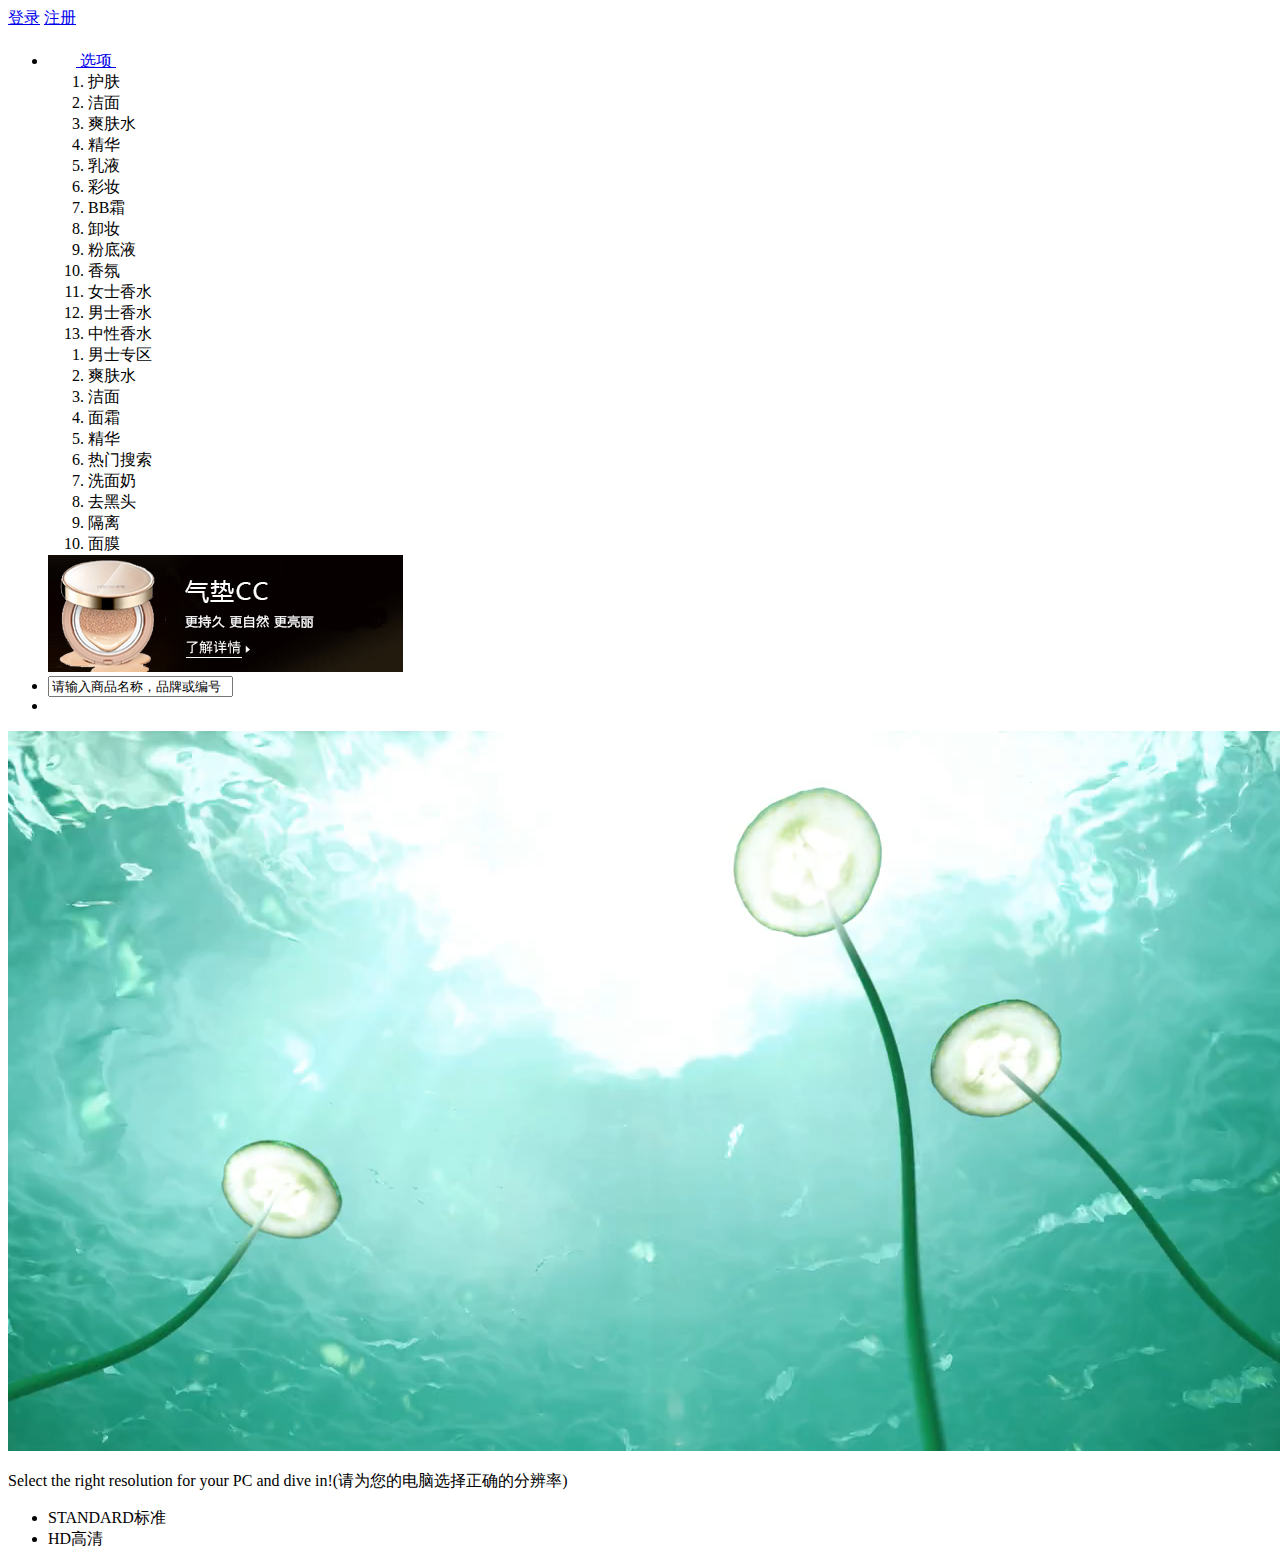
==== index.html @ 4a0d30cd "add video frame content" ====
<!DOCTYPE html>
<html lang="en">
<head>
    <meta charset="UTF-8">
    <title>Title</title>
</head>
<body>
<!-- videobox begin -->
<div class="videobox">
    <header>
        <div class="con">
            <section class="left"></section>
            <section class="right">
                <a href="#">登录</a>
                <a href="#">注册</a>
            </section>
        </div>
    </header>
    <nav>
        <ul>
            <li class="left">
                <a class="one" href="#">
                    <img src="images/sanxian.png" alt="">
                    <span>选项</span>
                    <img src="images/sanjiao.png" alt="">
                </a>
                <aside> <!-- <aside> 标签定义 article 以外的内容。aside 的内容应该与 article 的内容相关。-->
                    <span></span>
                    <ol class="zuo">
                        <li class="con">护肤</li>
                        <li>洁面</li>
                        <li>爽肤水</li>
                        <li>精华</li>
                        <li>乳液</li>
                        <li class="con">彩妆</li>
                        <li>BB霜</li>
                        <li>卸妆</li>
                        <li>粉底液</li>
                        <li class="con">香氛</li>
                        <li>女士香水</li>
                        <li>男士香水</li>
                        <li>中性香水</li>
                    </ol>
                    <ol class="you">
                        <li class="con">男士专区</li>
                        <li>爽肤水</li>
                        <li>洁面</li>
                        <li>面霜</li>
                        <li>精华</li>
                        <li class="con">热门搜索</li>
                        <li>洗面奶</li>
                        <li>去黑头</li>
                        <li>隔离</li>
                        <li>面膜</li>
                    </ol>
                    <img src="images/tu1.jpg" alt="">
                </aside>
            </li>
            <li class="center">
                <form>
                    <input type="text" value="请输入商品名称，品牌或编号">
                </form>
            </li>
            <li class="right">
                <a href="#"></a>
                <a href="#"></a>
                <a href="#"></a>
                <a href="#"></a>
            </li>
        </ul>
    </nav>
    <video src="video/home_loop_720p.mp4" autoplay="true" loop="true"></video>
    <audio src="audio/home.ogg" autoplay="true" loop="true"></audio>
    <div class="pic">
        <p>Select the right resolution for your PC and dive in!(请为您的电脑选择正确的分辨率)</p>
        <ul>
            <li class="one"><span></span>STANDARD标准</li>
            <li class="two"><span></span>HD高清</li>
        </ul>
    </div>
</div>
<!-- videobox end -->

<!-- new begin-->
<div class="new"></div>
<!-- new end -->

<!-- try begin -->
<div class="try"></div>
<!-- try end -->

<!-- footer begin -->
<footer></footer>
<!--footer end -->

<!-- banquan begin -->
<div class="banquan"></div>
<!-- banquan end -->
</body>
</html>
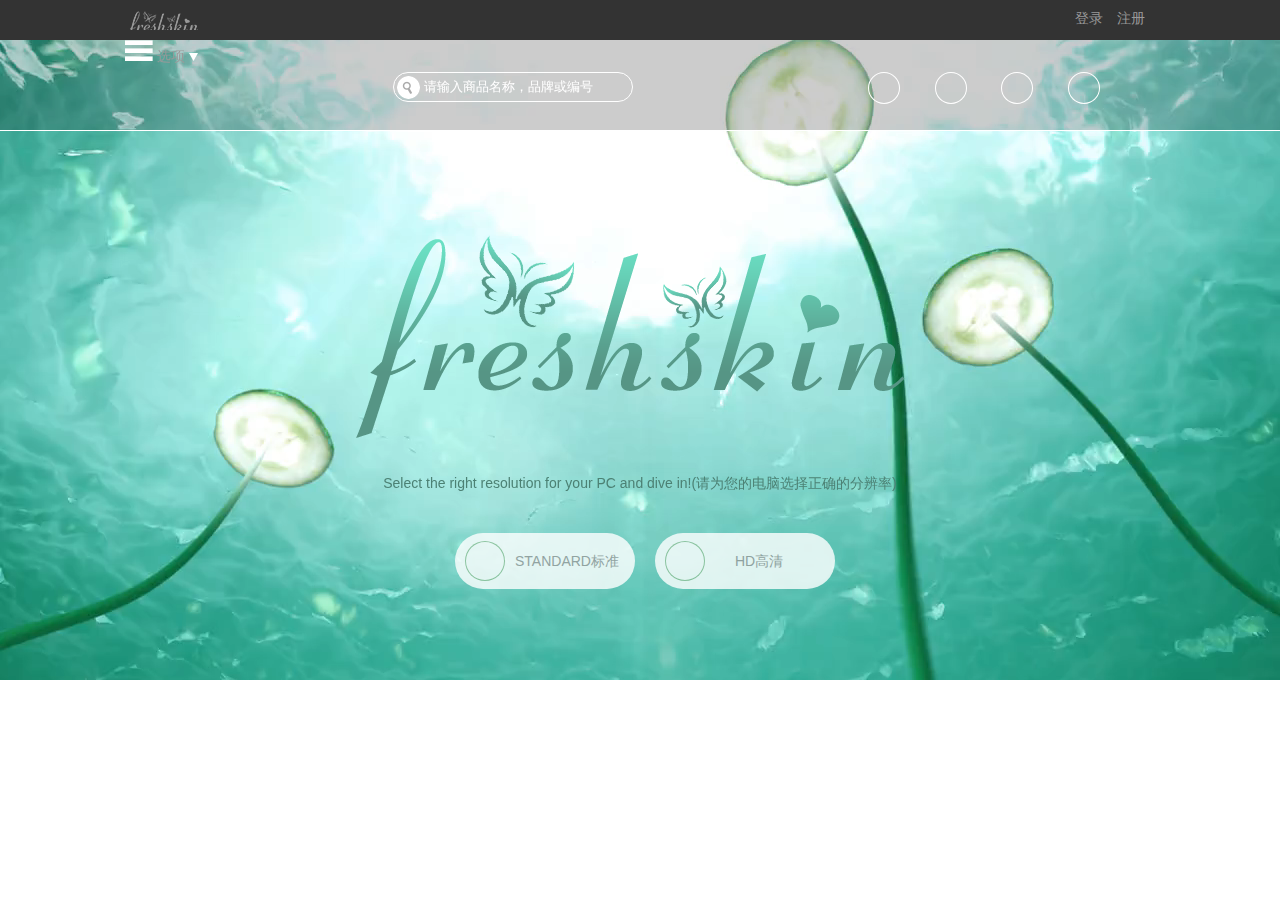
==== commit 14921835: "videobox end page 320" ====
--- a/index.html
+++ b/index.html
@@ -3,6 +3,7 @@
 <head>
     <meta charset="UTF-8">
     <title>Title</title>
+    <link href="css/index.css" rel="stylesheet" type="text/css"/>
 </head>
 <body>
 <!-- videobox begin -->
--- a/css/index.css
+++ b/css/index.css
@@ -0,0 +1,73 @@
+/*重置浏览器的默认样式*/
+body,ul,li,ol,dl,dd,dt,p,h1,h2,h3,h4,h5,h6,form,img {margin:0; padding:0; border:0; list-style:none;}
+
+/*全局控制*/
+body { font-family:"微软雅黑",Arial, Helvetica,sans-serif;font-size:14px;}
+
+/*未单击和单击后的样式*/
+a:link, a:visited {color:#999; text-decoration:none;}
+
+/*鼠标移上时的样式*/
+a:hover {color:#fff;}
+input,textarea {outline:none;}
+
+/* videobox */
+.videobox {width:100%;height:680px;overflow:hidden;position:relative;}
+.videobox video {width:100%; min-width:1280px; position:absolute; top:50%;left:50%;transform:translate(-50%,-50%);}
+
+/* videobox --> header */
+.videobox header {width:100%; height:40px;background:#333;z-index:999; position:absolute;}
+.videobox header .con {width:1030px;height:40px; margin:0 auto;}
+.videobox header .left {width:75px; height:20px;background:url(../images/logo.png) 0 0 no-repeat; margin-top:10px;float:left;}
+.videobox header .right {margin-top:10px; float:right;}
+.videobox header .right a {margin-right:10px;}
+
+/* videobox --> nav ul */
+.videobox nav {width:100%;height:90px;background:rgba(0,0,0,0.2);z-index:1000;position:absolute; top:40px;border-bottom:1px solid #fff;}
+.videobox nav ul{width:1030px;height:90px;margin:0 auto; position:relative;}
+.videobox nav ul li {float:left;margin-right:19%;}
+.videobox nav ul.left a {display:block;height:90px;line-height:90px;font-size:20px;color:#fff;}
+.videobox nav ul.left a img {virtical-align:middle;} /* 不理解*/
+.videobox nav ul.left a span {margin:0 10px;}
+
+/* videobox --> aside */
+.videobox aside {display:none;width:380px;height:560px;background:rgba(0,0,0,0.3);position:absolute;left:0; top:90px;color:#fff;}
+.videobox nav ul.left:hover aside {display:block;}
+.videobox aside span {width:20px;height:14px;background:url(../images/liebiao.png) 0 0 no-repeat;position:absolute; left:50px; top:0;}
+.videobox aside ol {width:155px;float:left;}
+.videobox aside ol li {width:155px;height:25px;line-height:25px;cursor:pointer;font-family:"宋体";}
+.videobox aside ol li.con {font-size:16px; text-ident:0;font-family:"微软雅黑";padding:10px 0;}
+.videobox aside ol li:hover {color:#fff;}
+.videobox aside .zuo {margin:35px 0 0 68px;}
+.videobox aside .you {margin-top:35px;}
+.videobox aside img {margin:10px 0 0 13px;}
+
+/* videobox nav center */
+.videobox nav ul .center {margin-top:32px;}
+.videobox nav ul .center input{width:240px;height:30px;border:1px solid #fff; border-radius:15px;color:#fff;line-height:32px;
+    background:rgba(0,0,0,0);padding-left:30px;box-sizing:border-box;background:url(../images/search.png) no-repeat 3px 3px;}
+
+/* videobox nav .right */
+.videobox nav ul .right {margin-top:32px; width:280px;height:32px;margin-right:0; text-align:center;line-height:32px;font-size:16px;}
+.videobox nav ul .right a {display:inline-block; width:32px;height:32px;color:#fff;box-shadow:0 0 0 1px #fff inset;
+    transition:box-shadow 0.3s ease 0s;border-radius:16px;margin-left:30px;}
+.videobox nav ul .right a:hover {box-shadow:0 0 0 16px #fff inset; color:#C1DCC5;}
+
+/* videobox pic */
+.videobox .pic {width:570px;height:210px;position:absolute; left:50%; top:50%; transform:translate(-50%,-50%);
+    background:url(../images/wenzi.png) no-repeat;text-align:center;}
+.videobox .pic p {margin-top:240px;color:#4c8174;}
+.videobox .pic ul {position:absolute;color:#999;}
+.videobox .pic ul li {width:180px;height:56px; border-radius:28px;background:#fff;text-align:left;}
+.videobox .pic ul .one {line-height:56px; position:absolute;left:-1920px;top:40px;opacity:0;transition:all 2s ease-in 0s;}
+.videobox .pic ul .two {line-height:56px; position:absolute;left:1920px; top:40px;opacity:0;transition:all 2s ease-in 0s;}
+body:hover .videobox .pic ul .one {position:absolute;left:100px;top:40px;opacity:0.8;}
+body:hover .videobox .pic ul .two {position:absolute;left:300px;top:40px;opacity:0.8;}
+.videobox .pic ul .one span,.videobox .pic ul .two span {float:left;width:40px;height:40px;text-align:center;line-height:40px;border-radius:20px;
+margin:8px 10px 0 10px;box-shadow:0 0 0 1px #90c197 inset;transition:box-shadow 0.3s ease 0s; font-weight:bold; color:#90c197;}
+.videobox .pic ul .two span {margin:8px 30px 0 10px;}
+.videobox .pic ul .one:hover span,.videobox .pic ul .two:hover span {box-shadow:0 0 0 2px #90c197 inset;color:#fff;}
+
+/* videobox end */
+
+
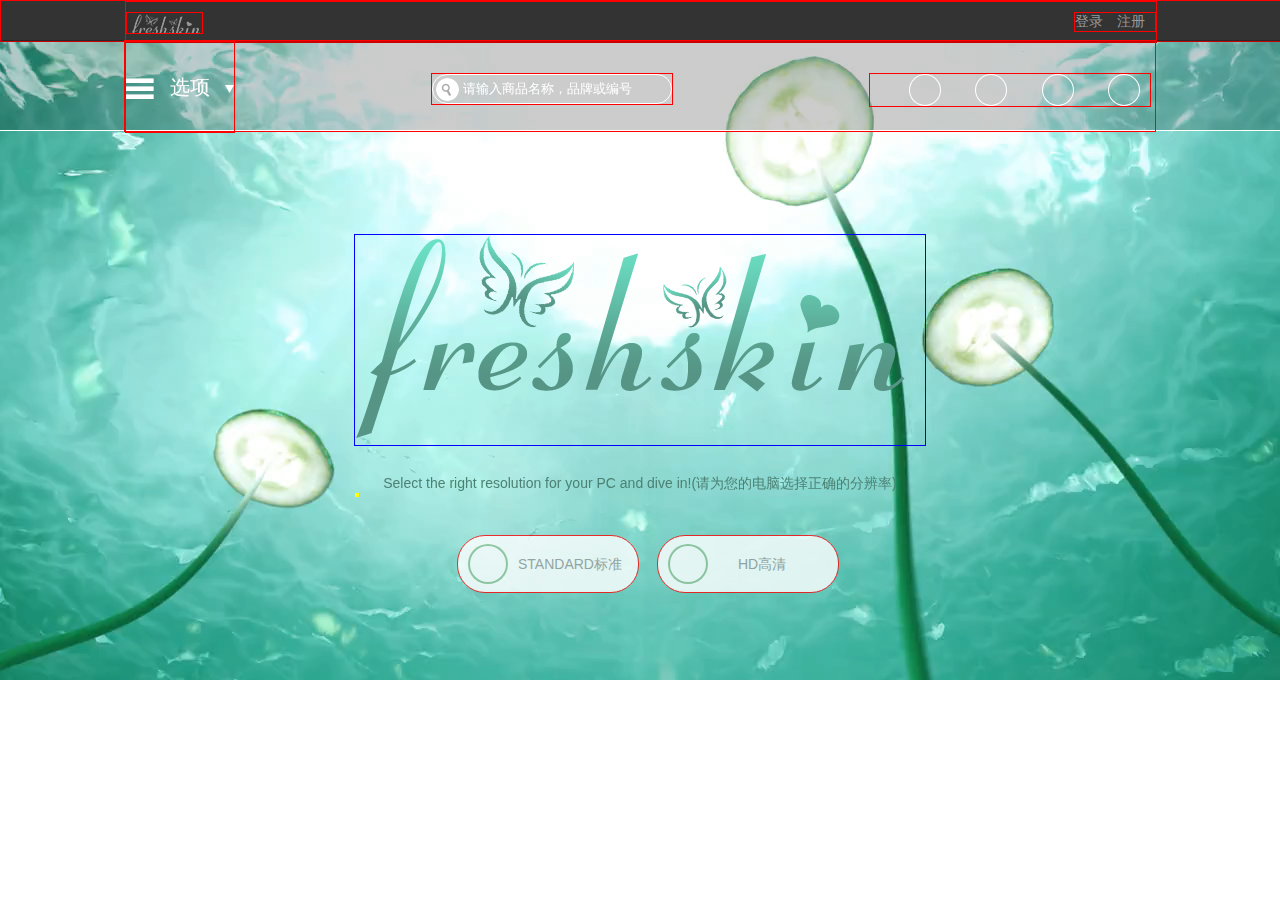
==== commit 572e7a1e: "modify index.css second" ====
--- a/index.html
+++ b/index.html
@@ -26,7 +26,7 @@
                     <img src="images/sanjiao.png" alt="">
                 </a>
                 <aside> <!-- <aside> 标签定义 article 以外的内容。aside 的内容应该与 article 的内容相关。-->
-                    <span></span>
+                    <span></span>  <!-- CSS 向下箭头-->
                     <ol class="zuo">
                         <li class="con">护肤</li>
                         <li>洁面</li>
--- a/css/index.css
+++ b/css/index.css
@@ -13,34 +13,34 @@
 
 /* videobox */
 .videobox {width:100%;height:680px;overflow:hidden;position:relative;}
-.videobox video {width:100%; min-width:1280px; position:absolute; top:50%;left:50%;transform:translate(-50%,-50%);}
+.videobox video {width:100%; min-width:1280px; position:absolute; top:0%;left:0%;}
 
 /* videobox --> header */
-.videobox header {width:100%; height:40px;background:#333;z-index:999; position:absolute;}
-.videobox header .con {width:1030px;height:40px; margin:0 auto;}
-.videobox header .left {width:75px; height:20px;background:url(../images/logo.png) 0 0 no-repeat; margin-top:10px;float:left;}
-.videobox header .right {margin-top:10px; float:right;}
+.videobox header {width:100%; height:40px;background:#333;z-index:999; position:absolute;border:1px solid red;}
+.videobox header .con {width:1030px;height:40px; margin:0 auto;border:1px solid red;}
+.videobox header .left {width:75px; height:20px;background:url(../images/logo.png)  no-repeat; margin-top:10px;float:left; border:1px solid red;}
+.videobox header .right {margin-top:10px; float:right;border:1px solid red;}
 .videobox header .right a {margin-right:10px;}
 
 /* videobox --> nav ul */
 .videobox nav {width:100%;height:90px;background:rgba(0,0,0,0.2);z-index:1000;position:absolute; top:40px;border-bottom:1px solid #fff;}
-.videobox nav ul{width:1030px;height:90px;margin:0 auto; position:relative;}
-.videobox nav ul li {float:left;margin-right:19%;}
-.videobox nav ul.left a {display:block;height:90px;line-height:90px;font-size:20px;color:#fff;}
-.videobox nav ul.left a img {virtical-align:middle;} /* 不理解*/
-.videobox nav ul.left a span {margin:0 10px;}
+.videobox nav ul {width:1030px; height:90px;margin:0 auto;position:relative;border:1px solid red;}
+.videobox nav ul li {float:left;margin-right:19%;border:1px solid red;}
+.videobox nav ul .left a {display:block;height:90px;line-height:90px;font-size:20px;color:#fff; } /* ul与.left之间有空格，否则 “选项及图片不居中”*/
+.videobox nav ul .left a img {vertical-align: middle;}
+.videobox nav ul .left a span {margin:0 10px;}  /* ul与.left之间有空格，否则 “选项及图片无间隔”*/
 
 /* videobox --> aside */
-.videobox aside {display:none;width:380px;height:560px;background:rgba(0,0,0,0.3);position:absolute;left:0; top:90px;color:#fff;}
-.videobox nav ul.left:hover aside {display:block;}
-.videobox aside span {width:20px;height:14px;background:url(../images/liebiao.png) 0 0 no-repeat;position:absolute; left:50px; top:0;}
-.videobox aside ol {width:155px;float:left;}
+.videobox aside {display:none;width:380px;height:560px;background:rgba(0,0,0,0.2);position:absolute;left:0;top:90px;color:#fff;}
+.videobox nav ul .left:hover aside {display:block;}
+.videobox aside span {width:20px;height:14px;background:url(../images/liebiao.png) 0 0 no-repeat;position:absolute; left:50px; top:0;border:1px solid red;} /* 向下的箭头*/
+.videobox aside ol {width:155px;float:left; /*border:1px solid red;*/}
 .videobox aside ol li {width:155px;height:25px;line-height:25px;cursor:pointer;font-family:"宋体";}
-.videobox aside ol li.con {font-size:16px; text-ident:0;font-family:"微软雅黑";padding:10px 0;}
+.videobox aside ol li.con {font-size:16px; text-ident:0;font-family:"微软雅黑";padding:10px 0;/*border:1px solid red;*/}
 .videobox aside ol li:hover {color:#fff;}
 .videobox aside .zuo {margin:35px 0 0 68px;}
 .videobox aside .you {margin-top:35px;}
-.videobox aside img {margin:10px 0 0 13px;}
+.videobox aside img {margin:10px 0 0 12px;}
 
 /* videobox nav center */
 .videobox nav ul .center {margin-top:32px;}
@@ -54,19 +54,19 @@
 .videobox nav ul .right a:hover {box-shadow:0 0 0 16px #fff inset; color:#C1DCC5;}
 
 /* videobox pic */
-.videobox .pic {width:570px;height:210px;position:absolute; left:50%; top:50%; transform:translate(-50%,-50%);
-    background:url(../images/wenzi.png) no-repeat;text-align:center;}
-.videobox .pic p {margin-top:240px;color:#4c8174;}
-.videobox .pic ul {position:absolute;color:#999;}
-.videobox .pic ul li {width:180px;height:56px; border-radius:28px;background:#fff;text-align:left;}
-.videobox .pic ul .one {line-height:56px; position:absolute;left:-1920px;top:40px;opacity:0;transition:all 2s ease-in 0s;}
-.videobox .pic ul .two {line-height:56px; position:absolute;left:1920px; top:40px;opacity:0;transition:all 2s ease-in 0s;}
+.videobox .pic {width:570px;height:210px;position:absolute; left:50%; top:50%;transform:translate(-50%,-50%);
+    background:url(../images/wenzi.png) no-repeat;text-align:center;border:1px solid blue;}
+.videobox .pic p {margin-top:240px;color:#4c8174;} /* <p>位置相对于.pic */
+.videobox .pic ul {position:absolute;color:#999;border:2px solid yellow;}
+.videobox .pic ul li {width:180px;height:56px; border-radius:28px;background:#fff;text-align:left;border:1px solid red;}
+.videobox .pic ul .one {line-height:56px; position:absolute;left:-1920px;top:40px;opacity:0;transition:all 1s ease-in 0s;}
+.videobox .pic ul .two {line-height:56px; position:absolute;left:1920px; top:40px;opacity:0;transition:all 1s ease-in 0s;}
 body:hover .videobox .pic ul .one {position:absolute;left:100px;top:40px;opacity:0.8;}
 body:hover .videobox .pic ul .two {position:absolute;left:300px;top:40px;opacity:0.8;}
 .videobox .pic ul .one span,.videobox .pic ul .two span {float:left;width:40px;height:40px;text-align:center;line-height:40px;border-radius:20px;
-margin:8px 10px 0 10px;box-shadow:0 0 0 1px #90c197 inset;transition:box-shadow 0.3s ease 0s; font-weight:bold; color:#90c197;}
+margin:8px 10px 0 10px;box-shadow:0 0 0 2px #90c197 inset;transition:box-shadow 0.3s ease 0s; font-weight:bold; color:#90c197;}
 .videobox .pic ul .two span {margin:8px 30px 0 10px;}
-.videobox .pic ul .one:hover span,.videobox .pic ul .two:hover span {box-shadow:0 0 0 2px #90c197 inset;color:#fff;}
+.videobox .pic ul .one:hover span,.videobox .pic ul .two:hover span {box-shadow:0 0 0 20px #90c197 inset;color:#fff;}
 
 /* videobox end */
 
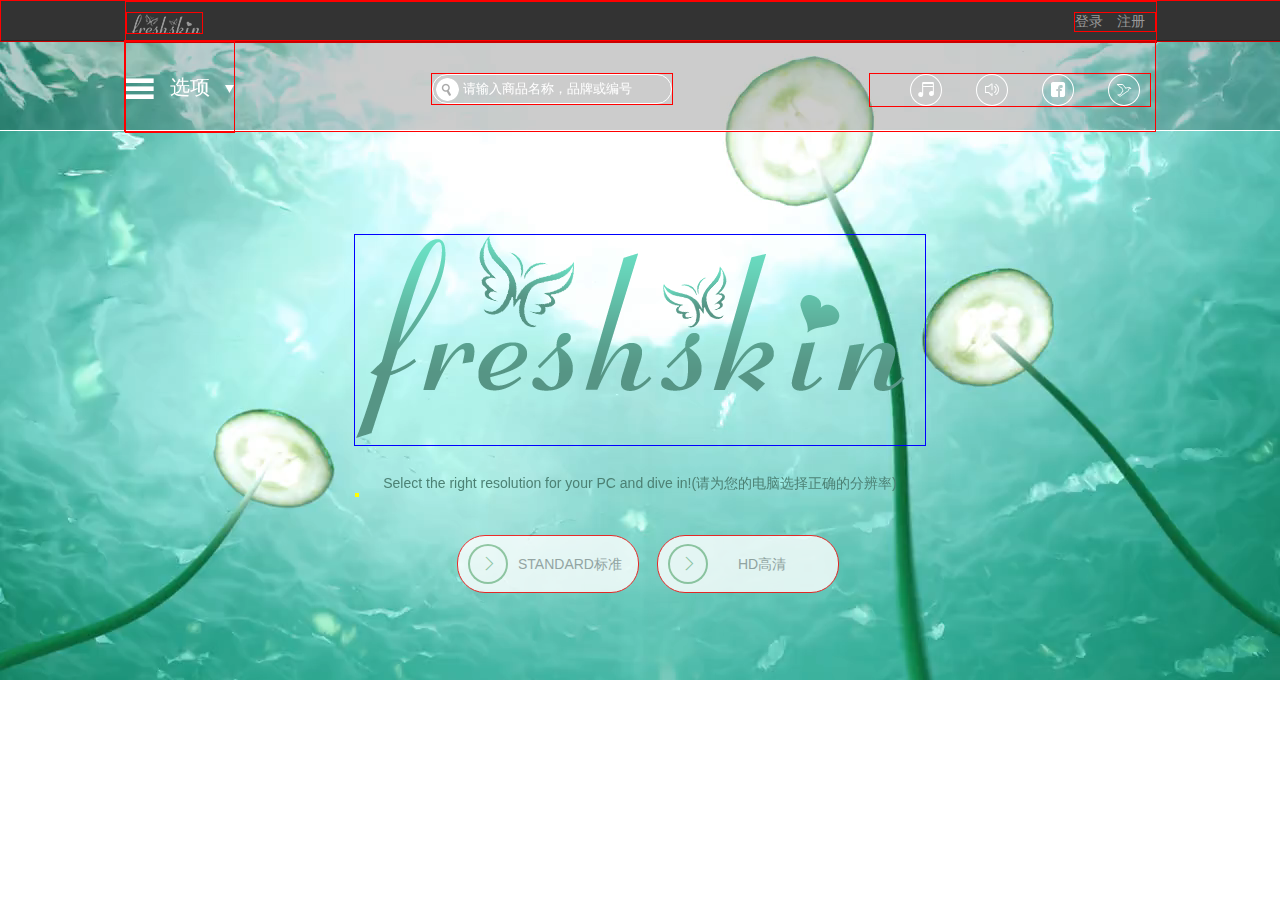
==== commit a1b2ca37: "modify index.html add picture fonts" ====
--- a/index.html
+++ b/index.html
@@ -63,10 +63,10 @@
                 </form>
             </li>
             <li class="right">
-                <a href="#"></a>
-                <a href="#"></a>
-                <a href="#"></a>
-                <a href="#"></a>
+                <a href="#">&#xe65e;</a>
+                <a href="#">&#xe608;</a>
+                <a href="#">&#xf012a;</a>
+                <a href="#">&#xe68e;</a>
             </li>
         </ul>
     </nav>
@@ -75,8 +75,8 @@
     <div class="pic">
         <p>Select the right resolution for your PC and dive in!(请为您的电脑选择正确的分辨率)</p>
         <ul>
-            <li class="one"><span></span>STANDARD标准</li>
-            <li class="two"><span></span>HD高清</li>
+            <li class="one"><span>&#xe662;</span>STANDARD标准</li>
+            <li class="two"><span>&#xe662;</span>HD高清</li>
         </ul>
     </div>
 </div>
--- a/css/index.css
+++ b/css/index.css
@@ -47,11 +47,16 @@
 .videobox nav ul .center input{width:240px;height:30px;border:1px solid #fff; border-radius:15px;color:#fff;line-height:32px;
     background:rgba(0,0,0,0);padding-left:30px;box-sizing:border-box;background:url(../images/search.png) no-repeat 3px 3px;}
 
+
+/* 定义字体*/
+@font-face { font-family:'freshskin';src:url('../fonts/iconfont.ttf');  }
+
 /* videobox nav .right */
-.videobox nav ul .right {margin-top:32px; width:280px;height:32px;margin-right:0; text-align:center;line-height:32px;font-size:16px;}
+.videobox nav ul .right {margin-top:32px; width:280px;height:32px;margin-right:0; text-align:center;line-height:32px;font-size:16px;font-family:"freshskin"}
 .videobox nav ul .right a {display:inline-block; width:32px;height:32px;color:#fff;box-shadow:0 0 0 1px #fff inset;
     transition:box-shadow 0.3s ease 0s;border-radius:16px;margin-left:30px;}
 .videobox nav ul .right a:hover {box-shadow:0 0 0 16px #fff inset; color:#C1DCC5;}
+
 
 /* videobox pic */
 .videobox .pic {width:570px;height:210px;position:absolute; left:50%; top:50%;transform:translate(-50%,-50%);
@@ -64,7 +69,7 @@
 body:hover .videobox .pic ul .one {position:absolute;left:100px;top:40px;opacity:0.8;}
 body:hover .videobox .pic ul .two {position:absolute;left:300px;top:40px;opacity:0.8;}
 .videobox .pic ul .one span,.videobox .pic ul .two span {float:left;width:40px;height:40px;text-align:center;line-height:40px;border-radius:20px;
-margin:8px 10px 0 10px;box-shadow:0 0 0 2px #90c197 inset;transition:box-shadow 0.3s ease 0s; font-weight:bold; color:#90c197;}
+margin:8px 10px 0 10px;box-shadow:0 0 0 2px #90c197 inset;transition:box-shadow 0.3s ease 0s; font-weight:bold; color:#90c197;font-family:"freshskin";}
 .videobox .pic ul .two span {margin:8px 30px 0 10px;}
 .videobox .pic ul .one:hover span,.videobox .pic ul .two:hover span {box-shadow:0 0 0 20px #90c197 inset;color:#fff;}
 
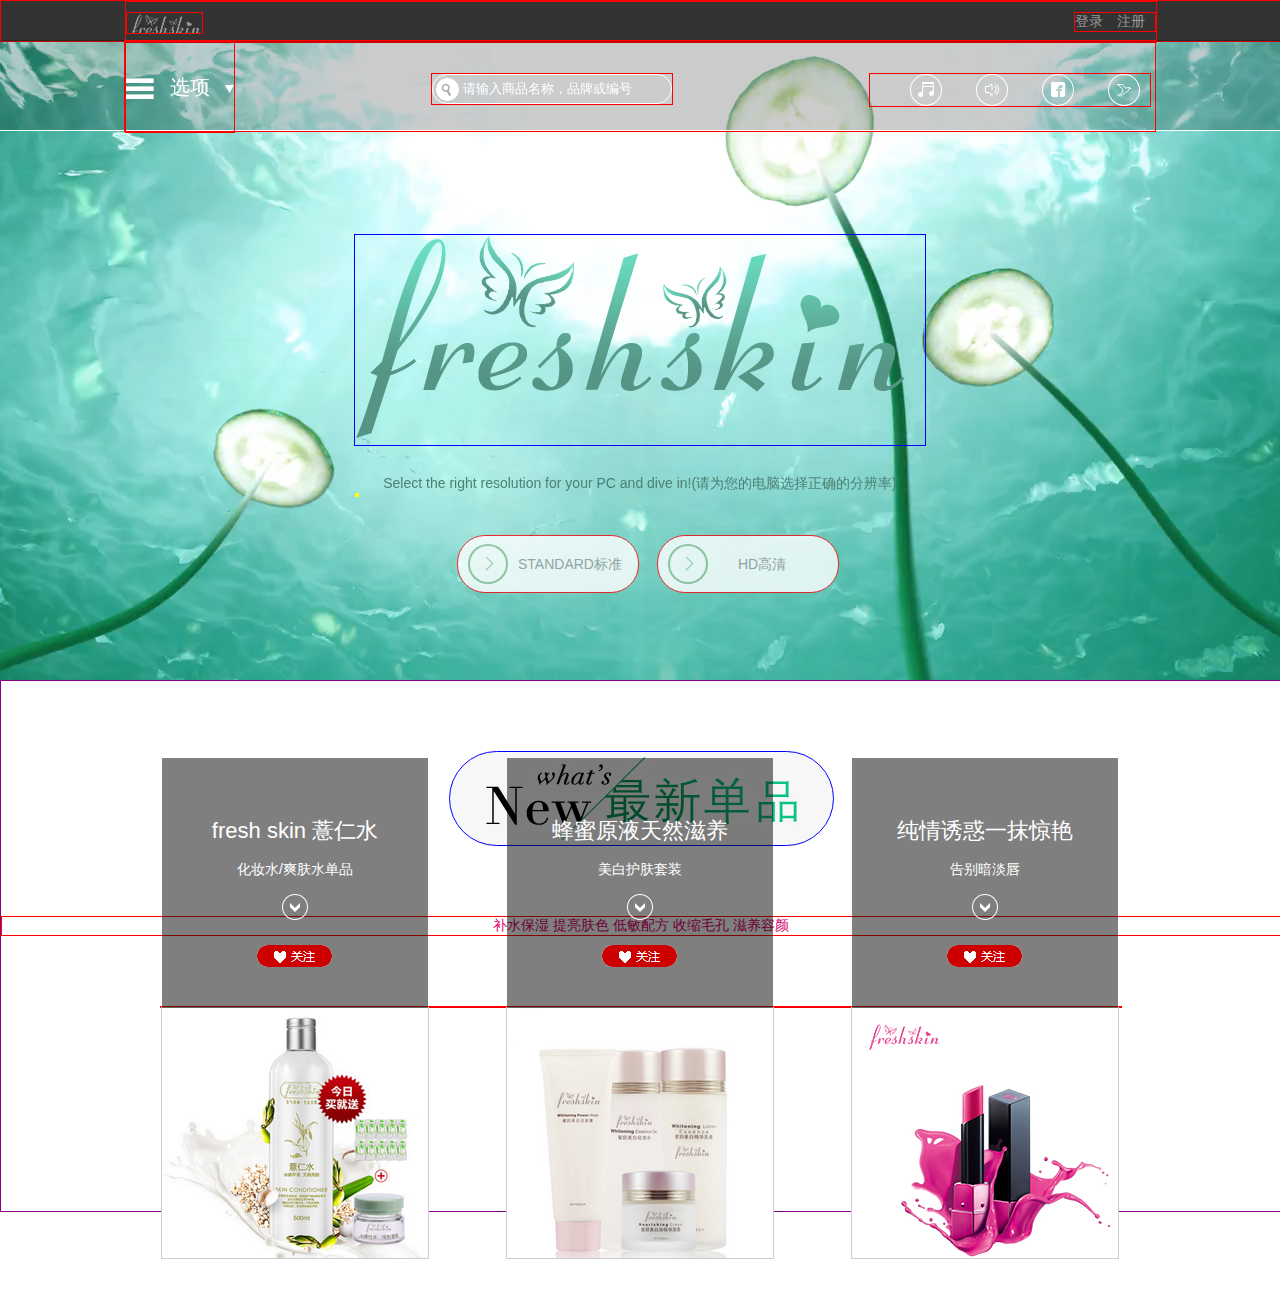
==== commit 5b0c9677: "add new page" ====
--- a/index.html
+++ b/index.html
@@ -83,7 +83,38 @@
 <!-- videobox end -->
 
 <!-- new begin-->
-<div class="new"></div>
+<div class="new">
+    <header>
+        <img src="images/new.jpg" alt=""/>
+    </header>
+    <p>补水保湿 提亮肤色 低敏配方 收缩毛孔 滋养容颜</p>
+    <ul>
+        <li>
+            <hgroup>
+                <h2>fresh skin 薏仁水</h2>
+                <h2>化妆水/爽肤水单品</h2>
+                <h2></h2>
+                <h2></h2>
+            </hgroup>
+        </li>
+        <li>
+            <hgroup>
+                <h2>蜂蜜原液天然滋养</h2>
+                <h2>美白护肤套装</h2>
+                <h2></h2>
+                <h2></h2>
+            </hgroup>
+        </li>
+        <li>
+            <hgroup>
+                <h2>纯情诱惑一抹惊艳</h2>
+                <h2>告别暗淡唇</h2>
+                <h2></h2>
+                <h2></h2>
+            </hgroup>
+        </li>
+    </ul>
+</div>
 <!-- new end -->
 
 <!-- try begin -->
--- a/css/index.css
+++ b/css/index.css
@@ -75,4 +75,20 @@
 
 /* videobox end */
 
+/* new begin */
+.new {width:100%;height:530px;background:#fff; border:1px solid darkmagenta;}
+.new header {width:385px;height:95px;background:#f7f7f7;border-radius:48px;margin:70px auto;box-sizing:border-box;padding:2px 0 0 35px; border:1px solid blue;}
+.new p{margin-top:10px;text-align:center;color:#db0067;border:1px solid red;}
+.new ul {margin:70px auto 0;width:960px;border:1px solid red;}
+.new ul li {width:266px;height:250px;border:1px solid #ccc; background:url(../images/pic1.jpg) 0 0 no-repeat;float:left;margin-right:8%;
+    margin-bottom:40px;position:relative;}
+.new ul li:nth-child(2) {background-image:url(../images/pic2.jpg);}
+.new ul li:nth-child(3) {margin-right:0;background-image:url(../images/pic3.jpg);}
+.new ul li hgroup {position:absolute;left:0;top:-250px;width:266px;height:250px;background:rgba(0,0,0,0.5);transition:all 0.5s ease-in 0s;}
+.new ul li:hover hgroup {position:absolute;left:0;top:0;}
+.new ul li hgroup h2:nth-child(1) {font-size:22px;text-align:center;color:#fff;font-weight:normal;margin-top:58px;}
+.new ul li hgroup h2:nth-child(2) {font-size:14px;text-align:center;color:#fff;font-weight:normal;margin-top:15px;}
+.new ul li hgroup h2:nth-child(3) {width:26px;height:26px;margin-left:120px;margin-top:15px;background:url(../images/jiantou.png) 0 0 no-repeat;}
+.new ul li hgroup h2:nth-child(4) {width:75px; height:22px; margin-left:95px;margin-top:25px;background: url(../images/anniu.png) 0 0 no-repeat;}
+/* new end */
 
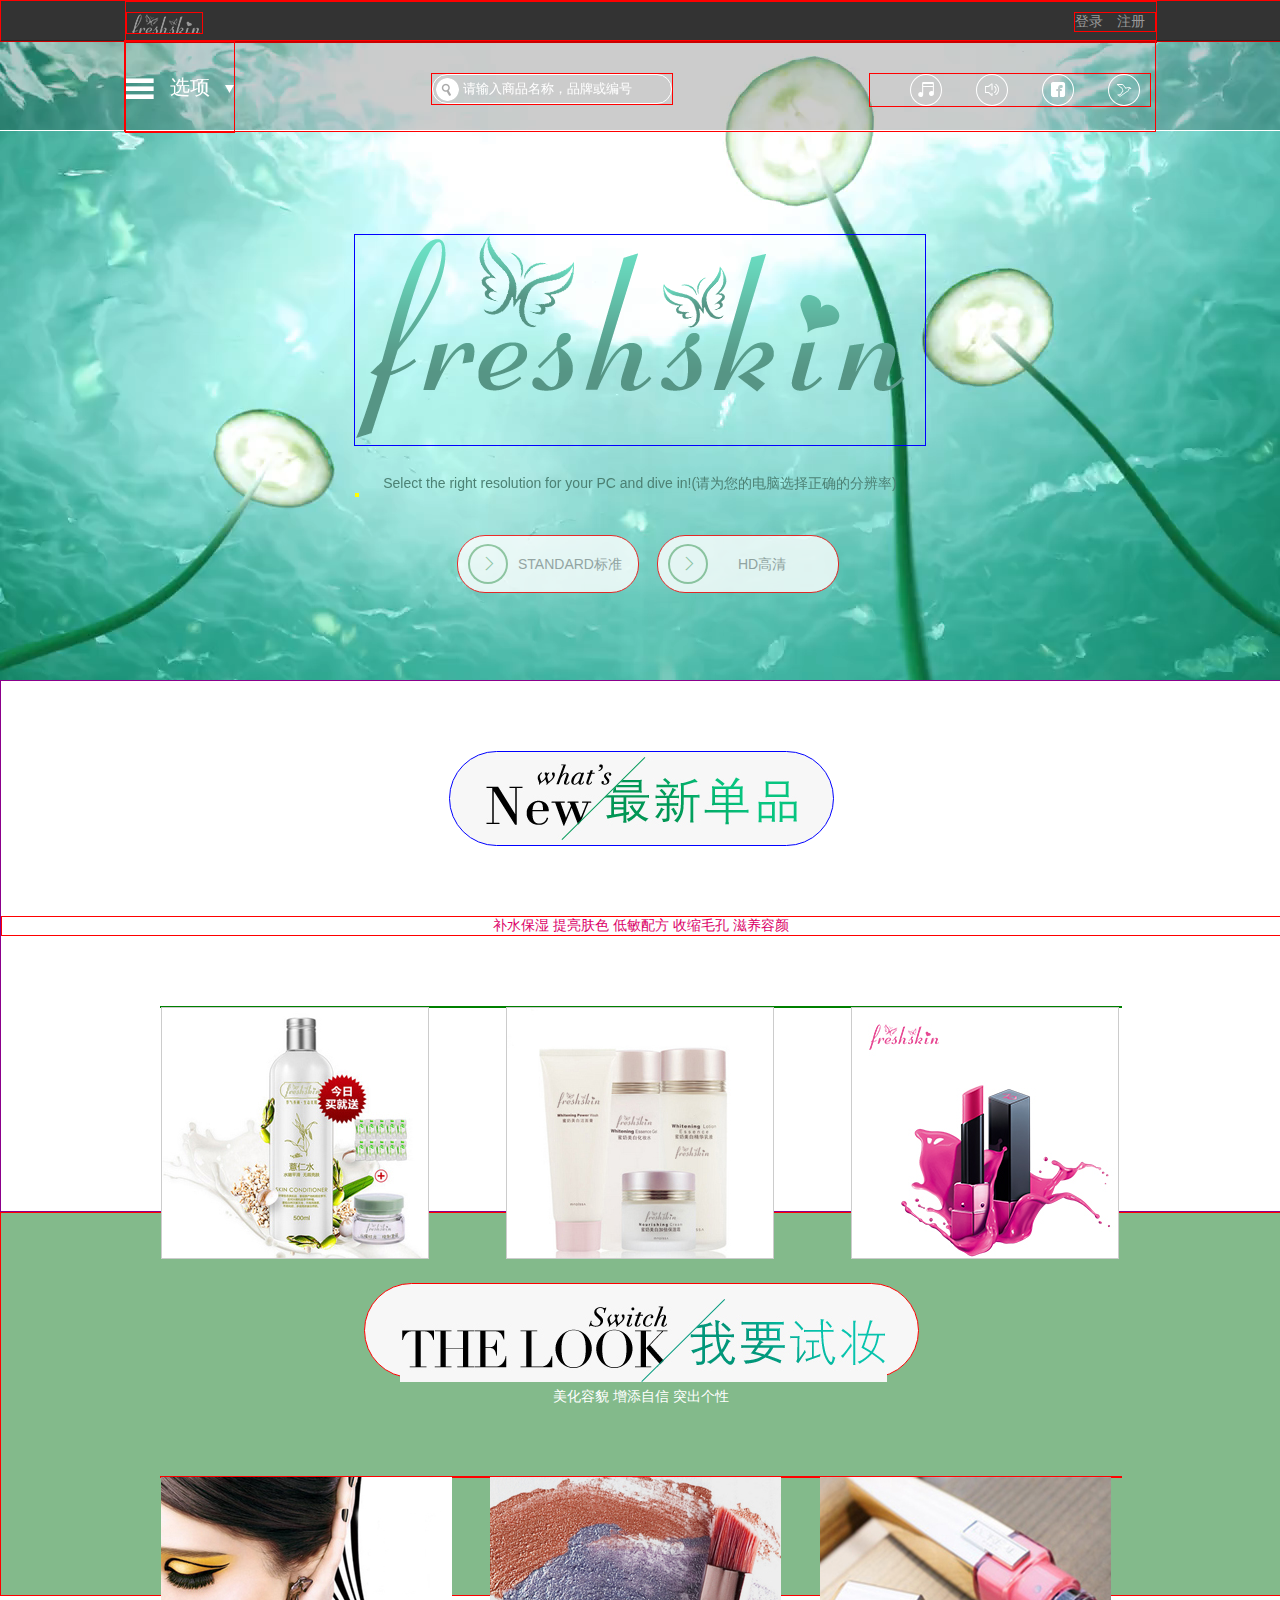
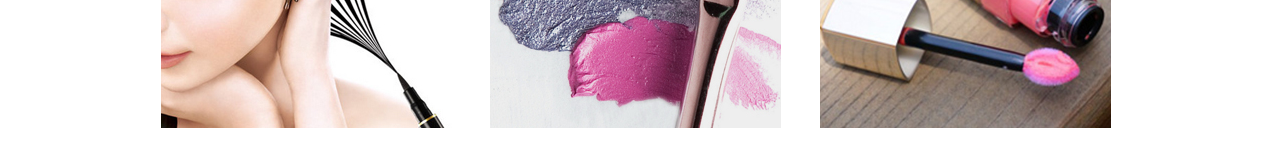
==== commit 6d2d87eb: "add try module" ====
--- a/index.html
+++ b/index.html
@@ -118,7 +118,26 @@
 <!-- new end -->
 
 <!-- try begin -->
-<div class="try"></div>
+<div class="try">
+    <header>
+        <img src="images/shizhuang.jpg" alt=""/>
+    </header>
+    <p>美化容貌 增添自信 突出个性</p>
+    <ul>
+        <li>
+            <img class="zheng" src="images/try1.jpg" alt="" alt=""/>
+            <img class="fan" src="images/try4.jpg" alt="" />
+        </li>
+        <li>
+            <img class="zheng" src="images/try2.jpg" alt=""/>
+            <img class="fan" src="images/try5.jpg" alt=""/>
+        </li>
+        <li>
+            <img class="zheng" src="images/try3.jpg" alt=""/>
+            <img class="fan" src="images/try6.jpg" alt=""/>
+        </li>
+    </ul>
+</div>
 <!-- try end -->
 
 <!-- footer begin -->
--- a/css/index.css
+++ b/css/index.css
@@ -79,16 +79,28 @@
 .new {width:100%;height:530px;background:#fff; border:1px solid darkmagenta;}
 .new header {width:385px;height:95px;background:#f7f7f7;border-radius:48px;margin:70px auto;box-sizing:border-box;padding:2px 0 0 35px; border:1px solid blue;}
 .new p{margin-top:10px;text-align:center;color:#db0067;border:1px solid red;}
-.new ul {margin:70px auto 0;width:960px;border:1px solid red;}
+.new ul {margin:70px auto 0;width:960px;border:1px solid green;}
 .new ul li {width:266px;height:250px;border:1px solid #ccc; background:url(../images/pic1.jpg) 0 0 no-repeat;float:left;margin-right:8%;
-    margin-bottom:40px;position:relative;}
+    margin-bottom:40px;position:relative;overflow:hidden;}
 .new ul li:nth-child(2) {background-image:url(../images/pic2.jpg);}
 .new ul li:nth-child(3) {margin-right:0;background-image:url(../images/pic3.jpg);}
 .new ul li hgroup {position:absolute;left:0;top:-250px;width:266px;height:250px;background:rgba(0,0,0,0.5);transition:all 0.5s ease-in 0s;}
 .new ul li:hover hgroup {position:absolute;left:0;top:0;}
 .new ul li hgroup h2:nth-child(1) {font-size:22px;text-align:center;color:#fff;font-weight:normal;margin-top:58px;}
-.new ul li hgroup h2:nth-child(2) {font-size:14px;text-align:center;color:#fff;font-weight:normal;margin-top:15px;}
+.new ul li hgroup h2:nth-child(2) {font-size:14px;text-align:center;color:#fff;font-weight:normal;margin-top:25px;}
 .new ul li hgroup h2:nth-child(3) {width:26px;height:26px;margin-left:120px;margin-top:15px;background:url(../images/jiantou.png) 0 0 no-repeat;}
 .new ul li hgroup h2:nth-child(4) {width:75px; height:22px; margin-left:95px;margin-top:25px;background: url(../images/anniu.png) 0 0 no-repeat;}
 /* new end */
 
+/* try begin */
+.try {width:100%; height:312px;background:#83ba8b;padding-top:70px;border:1px solid red;}
+.try header {width:555px; height:95px;background:#f7f7f7;border-radius:48px;margin:0 auto; box-sizing: border-box;padding:7px 0 0 35px; border:1px solid red;}
+.try p {margin-top:10px; text-align:center; color:#fff;}
+.try ul {margin:70px auto;width:960px;border:1px solid red;}
+.try ul li {width:291px; height:251px;float:left;margin-right:4%;margin-bottom:40px;position:relative;-webkit-perspective:230px;}
+.try ul li:last-child {margin-right:0;}
+.try ul li img {position:absolute; left:0; top:0;-webkit-backface-visibility: hidden;transition:all 0.5s ease-in 0s;}
+.try ul li img.fan {transform: rotateX(-180deg);}
+.try ul li:hover img.fan {transform:rotateX(0deg);}
+.try ul li:hover img.zheng {-webkit-transform:rotateX(180deg);}
+/* try end */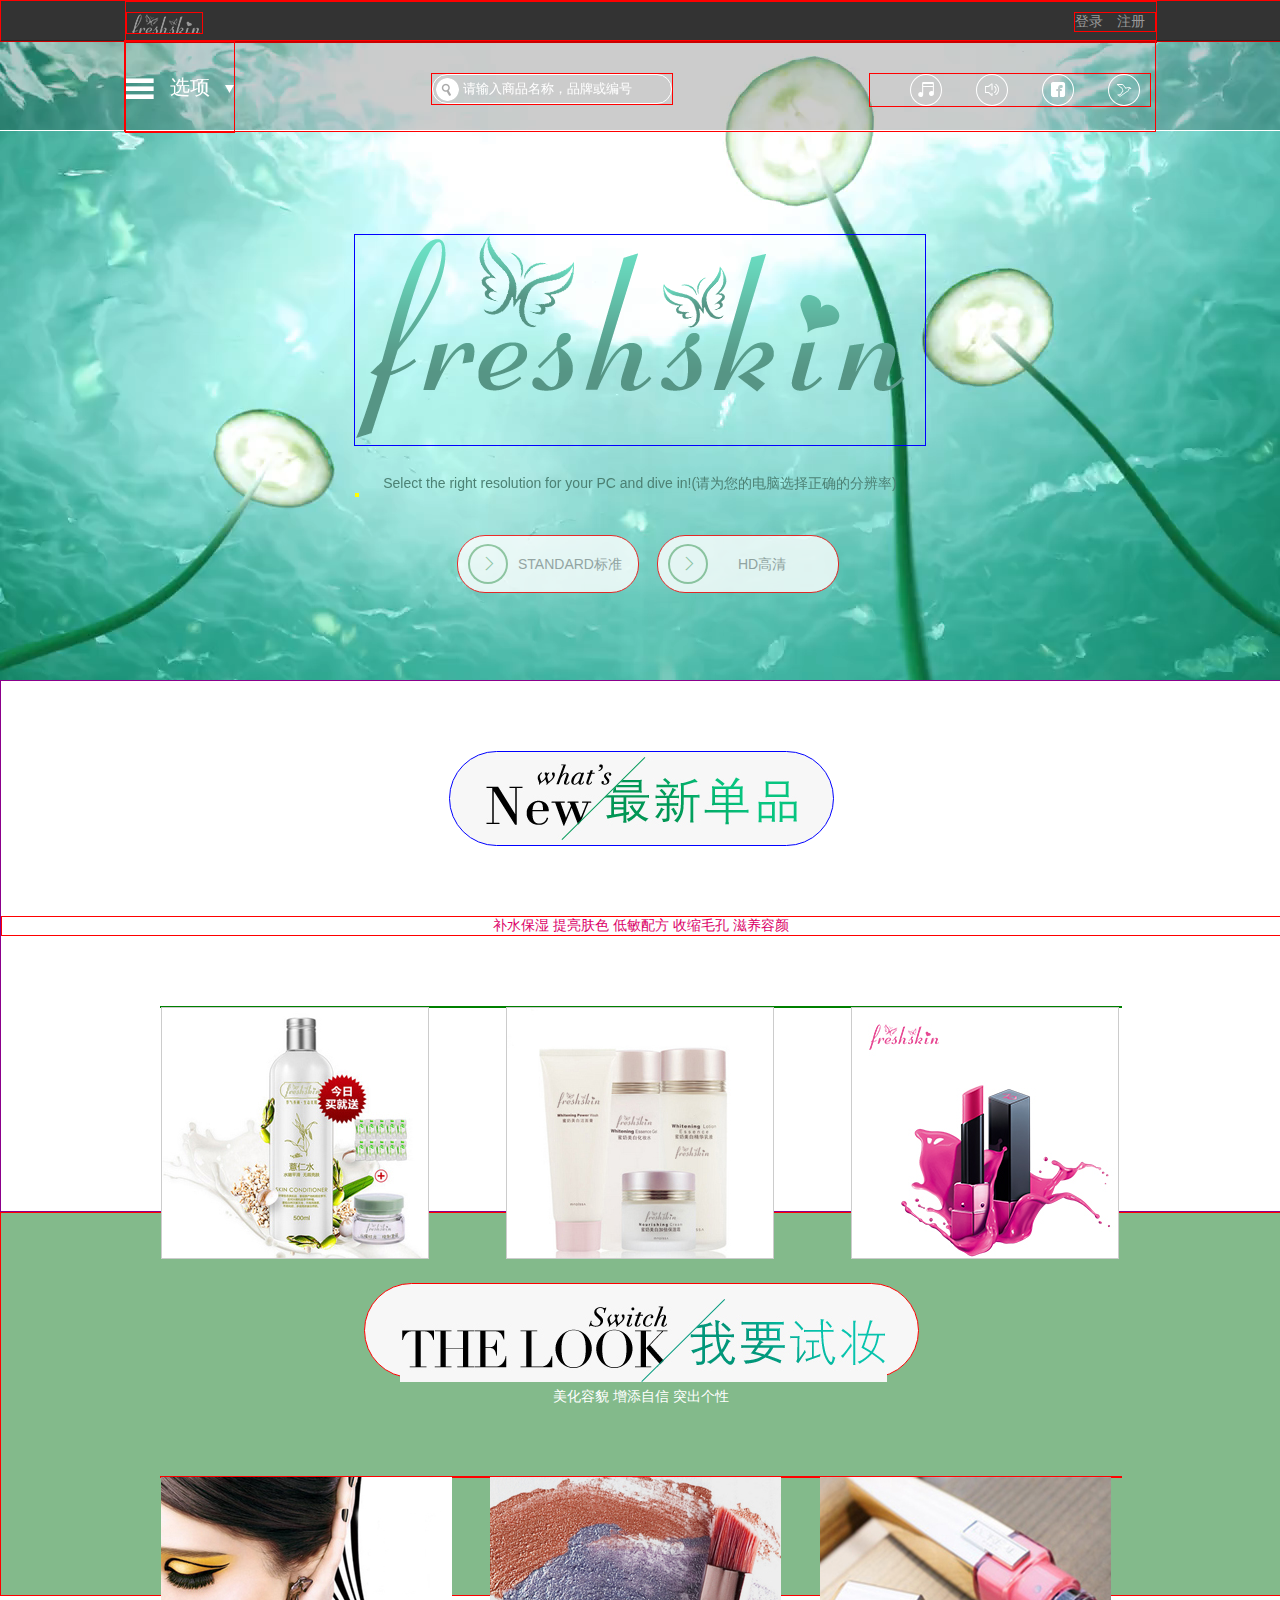
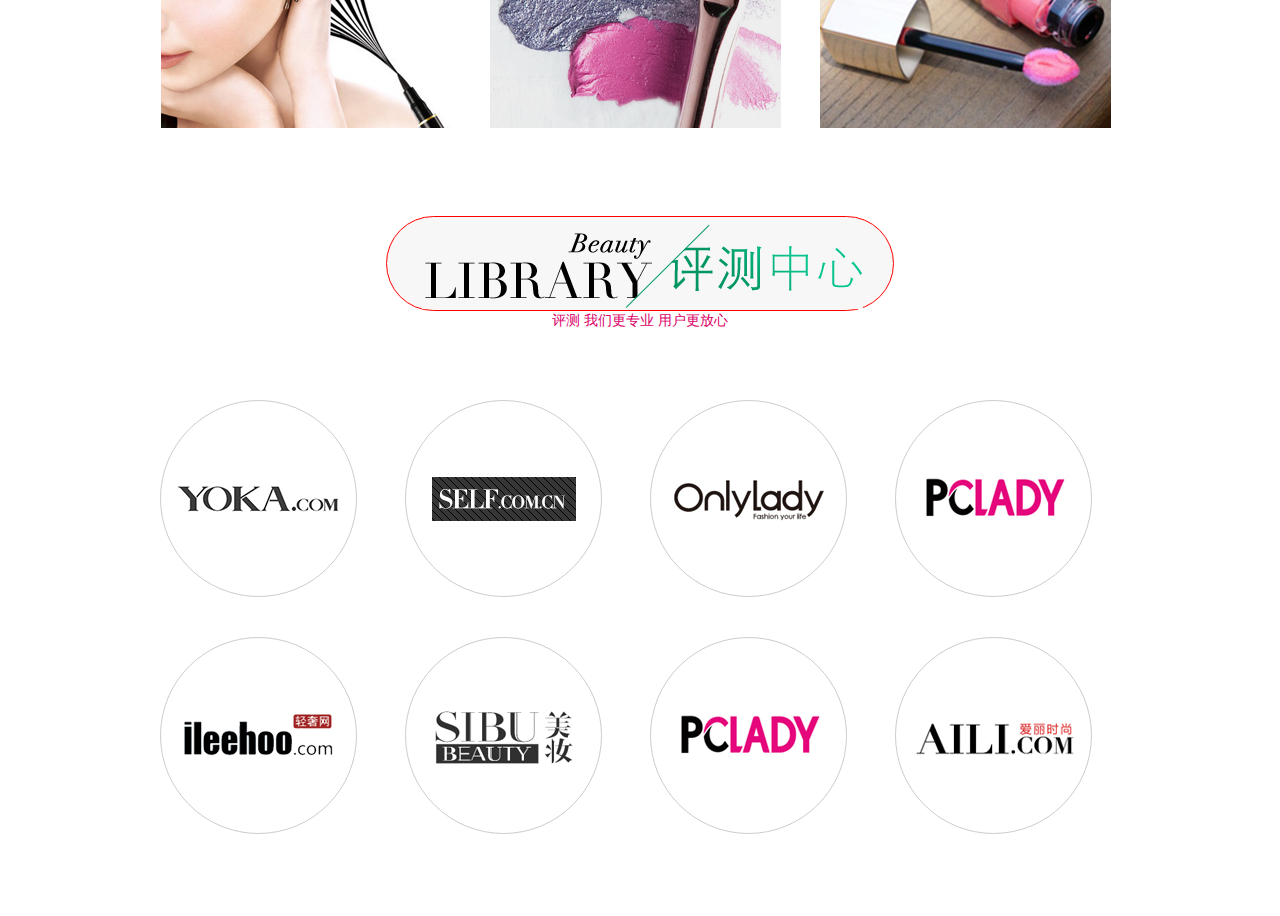
==== commit c8ee7c5f: "add text" ====
--- a/index.html
+++ b/index.html
@@ -140,6 +140,49 @@
 </div>
 <!-- try end -->
 
+<!-- text begin -->
+<div class="text">
+    <header>
+        <img src="images/cp.jpg" alt=""/>
+    </header>
+    <p>评测 我们更专业 用户更放心</p>
+    <ul>
+        <li>
+            <img class="tu" src="images/cp1.jpg" alt=""/>
+            <img class="tihuan" src="images/th1.png" alt=""/>
+        </li>
+        <li>
+            <img class="tu" src="images/cp2.jpg" alt=""/>
+            <img class="tihuan" src="images/th2.png" alt=""/>
+        </li>
+        <li>
+            <img class="tu" src="images/cp3.jpg" alt=""/>
+            <img class="tihuan" src="images/th3.png" alt=""/>
+        </li>
+        <li>
+            <img class="tu" src="images/cp4.jpg" alt=""/>
+            <img class="tihuan" src="images/th4.png" alt=""/>
+        </li>
+        <li>
+            <img class="tu" src="images/cp5.jpg" alt=""/>
+            <img class="tihuan" src="images/th5.png" alt=""/>
+        </li>
+        <li>
+            <img class="tu" src="images/cp6.jpg" alt=""/>
+            <img class="tihuan" src="images/th6.png" alt=""/>
+        </li>
+        <li>
+            <img class="tu" src="images/cp4.jpg" alt=""/>
+            <img class="tihuan" src="images/th7.png" alt=""/>
+        </li>
+        <li>
+            <img class="tu" src="images/cp8.jpg" alt=""/>
+            <img class="tihuan" src="images/th8.png" alt=""/>
+        </li>
+    </ul>
+</div>
+<!-- text end -->
+
 <!-- footer begin -->
 <footer></footer>
 <!--footer end -->
--- a/css/index.css
+++ b/css/index.css
@@ -103,4 +103,18 @@
 .try ul li img.fan {transform: rotateX(-180deg);}
 .try ul li:hover img.fan {transform:rotateX(0deg);}
 .try ul li:hover img.zheng {-webkit-transform:rotateX(180deg);}
-/* try end */+/* try end */
+
+/* text begin */
+.text {width:100%;height:700px;background:#fff;}
+.text header {width:508px;height:95px;background:#f7f7f7;border-radius:48px;margin:220px auto 0;box-sizing:border-box;padding:7px 0 0 35px; border:1px solid red;}
+.text p {margin-top:1px;text-align: center;color:#db0067;}
+.text ul {margin:70px auto;width:960px;}
+.text ul li {width:195px;height:195px;border:1px solid #ccc;border-radius:50%; float:left; margin-right:5%;margin-bottom:40px;position:relative;}
+.text ul li img {position:absolute; top:50%;left:50%;transform:translate(-50%,-50%);}
+.text ul li:nth-child(4), .text ul li:nth-child(8) {margin-right:0;}
+.text ul li .tihuan {opacity:0; transition:all 3s ease-in 0.2s;}
+.text ul li:hover .tihuan {opacity:1;transform:translate(-50%,-50%) scale(0.75);}
+.text ul li .tu {transition:all 3s ease-in 0s;}
+.text ul li:hover .tu {opacity:0; transform:translate(-50%,-50%) scale(0.5);}
+/* text end */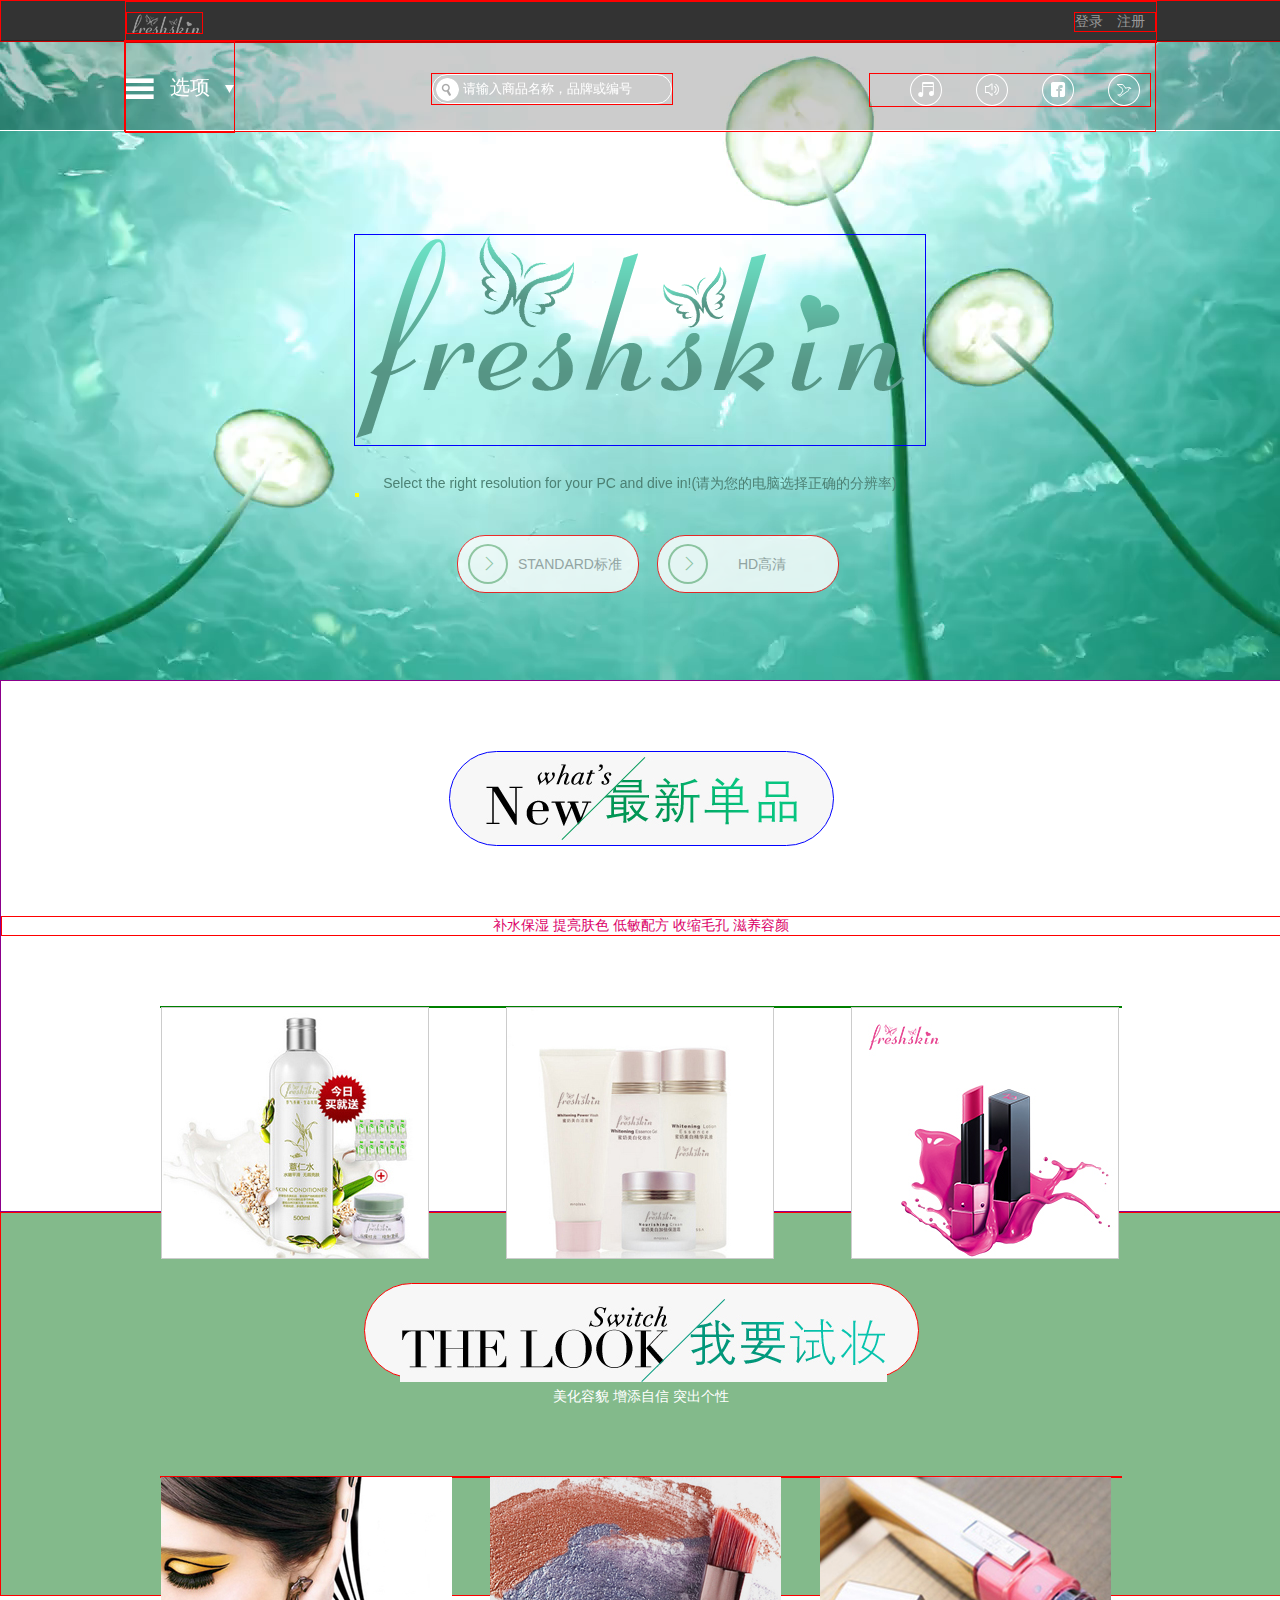
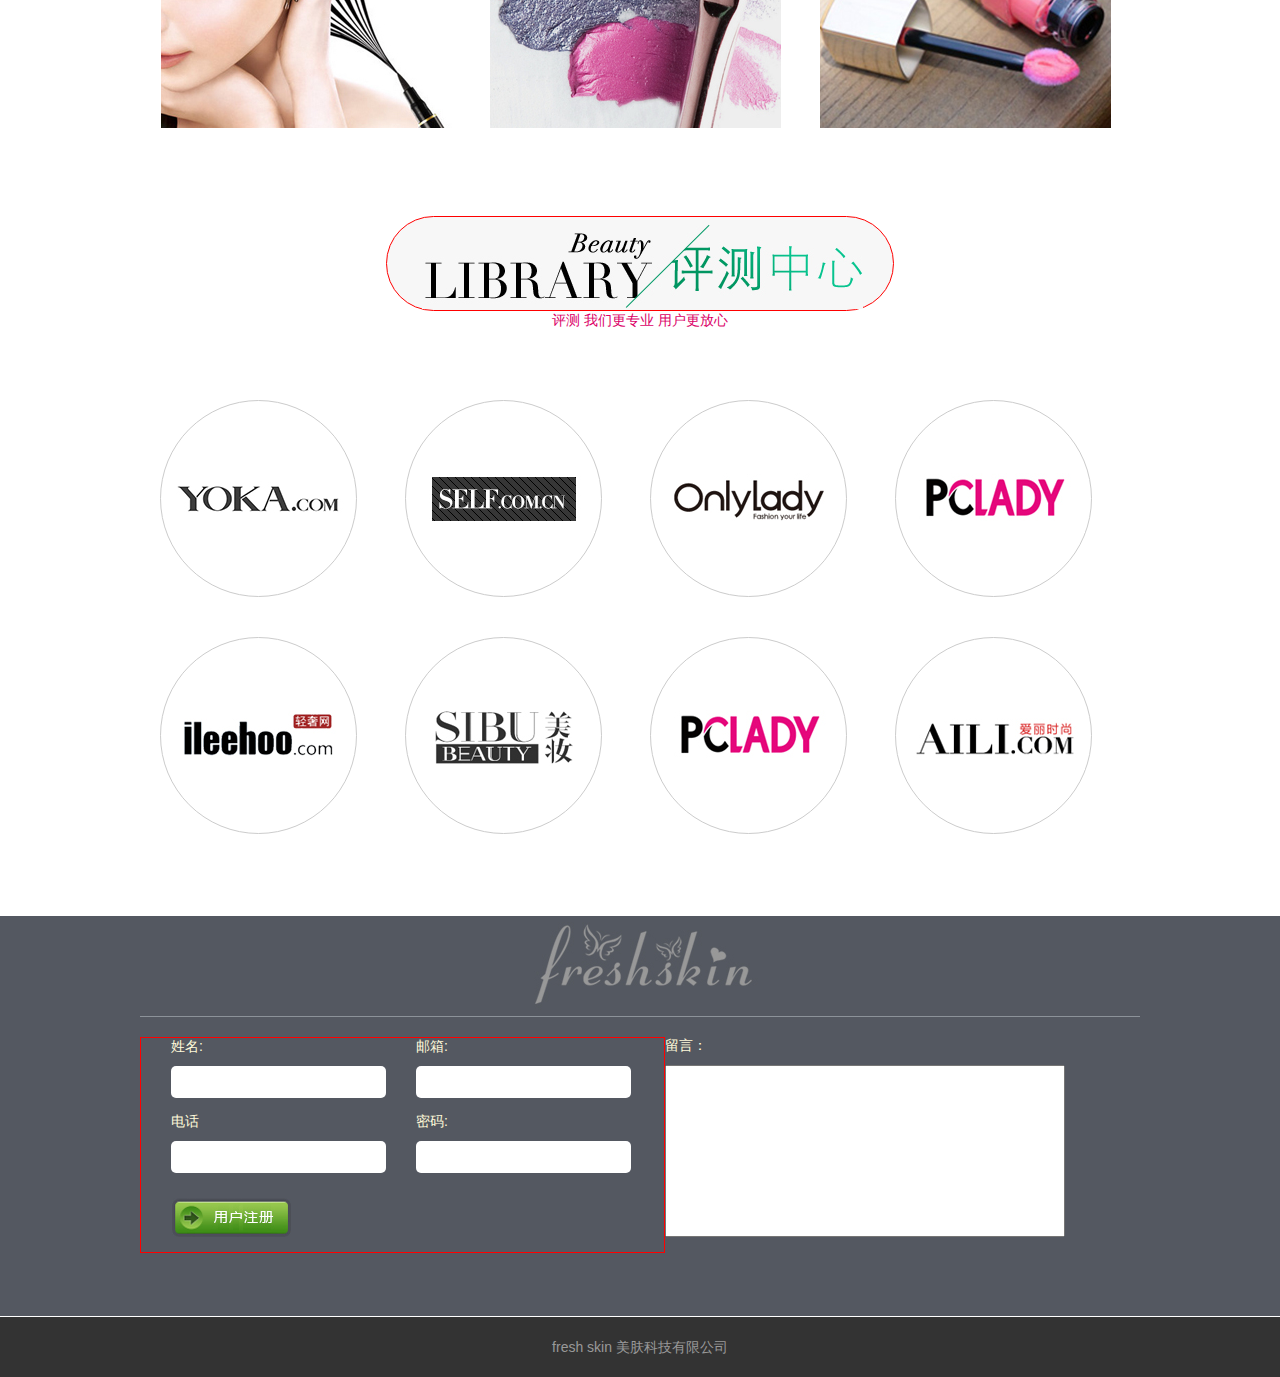
==== commit 05916bfb: "add footer" ====
--- a/index.html
+++ b/index.html
@@ -184,11 +184,44 @@
 <!-- text end -->
 
 <!-- footer begin -->
-<footer></footer>
+<footer>
+    <div class="logo"></div>
+    <div class="message">
+        <form>
+            <ul class="left">
+                <li>
+                    <p><label for="">姓名:</label></p>
+                    <input type="text">
+                </li>
+                <li>
+                    <p>邮箱:</p>
+                    <input type="email">
+                </li>
+                <li>
+                    <p>电话</p>
+                    <input type="tel" pattern="^\d{11}$" title="请输入11位数字">
+                </li>
+                <li>
+                    <p>密码:</p>
+                    <input type="password">
+                </li>
+                <li>
+                    <input class="but" type="submit" value="">
+                </li>
+            </ul>
+            <div class="right">
+                <p>留言：</p>
+                <textarea></textarea>
+            </div>
+        </form>
+    </div>
+</footer>
 <!--footer end -->
 
 <!-- banquan begin -->
-<div class="banquan"></div>
+<div class="banquan">
+    <a href="#">fresh skin 美肤科技有限公司</a>
+</div>
 <!-- banquan end -->
 </body>
 </html>--- a/css/index.css
+++ b/css/index.css
@@ -113,8 +113,27 @@
 .text ul li {width:195px;height:195px;border:1px solid #ccc;border-radius:50%; float:left; margin-right:5%;margin-bottom:40px;position:relative;}
 .text ul li img {position:absolute; top:50%;left:50%;transform:translate(-50%,-50%);}
 .text ul li:nth-child(4), .text ul li:nth-child(8) {margin-right:0;}
-.text ul li .tihuan {opacity:0; transition:all 3s ease-in 0.2s;}
+.text ul li .tihuan {opacity:0; transition:all 0.4s ease-in 0.2s;}
 .text ul li:hover .tihuan {opacity:1;transform:translate(-50%,-50%) scale(0.75);}
-.text ul li .tu {transition:all 3s ease-in 0s;}
+.text ul li .tu {transition:all 0.4s ease-in 0s;}
 .text ul li:hover .tu {opacity:0; transform:translate(-50%,-50%) scale(0.5);}
-/* text end */+/* text end */
+
+/* footer begin */
+footer {width:100%;height:400px;background:#545861; border-bottom:1px solid #fff;}
+footer .logo {width:1000px;height:100px;margin:0 auto; background:url(../images/logo1.jpg) no-repeat center; border-bottom:1px solid #8c9299;}
+footer .message {width:1000px; margin:20px auto 0 ;color:#fffada;}
+footer .message .left {width:525px;float:left;padding-left:30px;box-sizing:border-box;border:1px solid red;}
+footer .message .left li {float:left; margin-right:30px;}
+footer .message .left li input {width:215px;height:32px;border-radius:5px; margin:10px 0 15px 0; padding-left:10px; box-sizing:border-box; border:none;}
+footer .message .left li:last-child input {width:120px; height:39px; padding-left:0; border:none; background:url(../images/but.jpg) no-repeat;}
+
+footer .message .right {float:left;}
+footer .message .right p {margin-bottom:10px;}
+footer .message .right textarea {width:400px;height:172px;padding:10px;box-sizing: border-box;resize:none;}
+/* fotter end */
+
+/* banquan begin */
+.banquan {width:100%; height:60px;background:#333333;text-align:center;}
+.banquan a {line-height:60px;}
+/* banquan end */